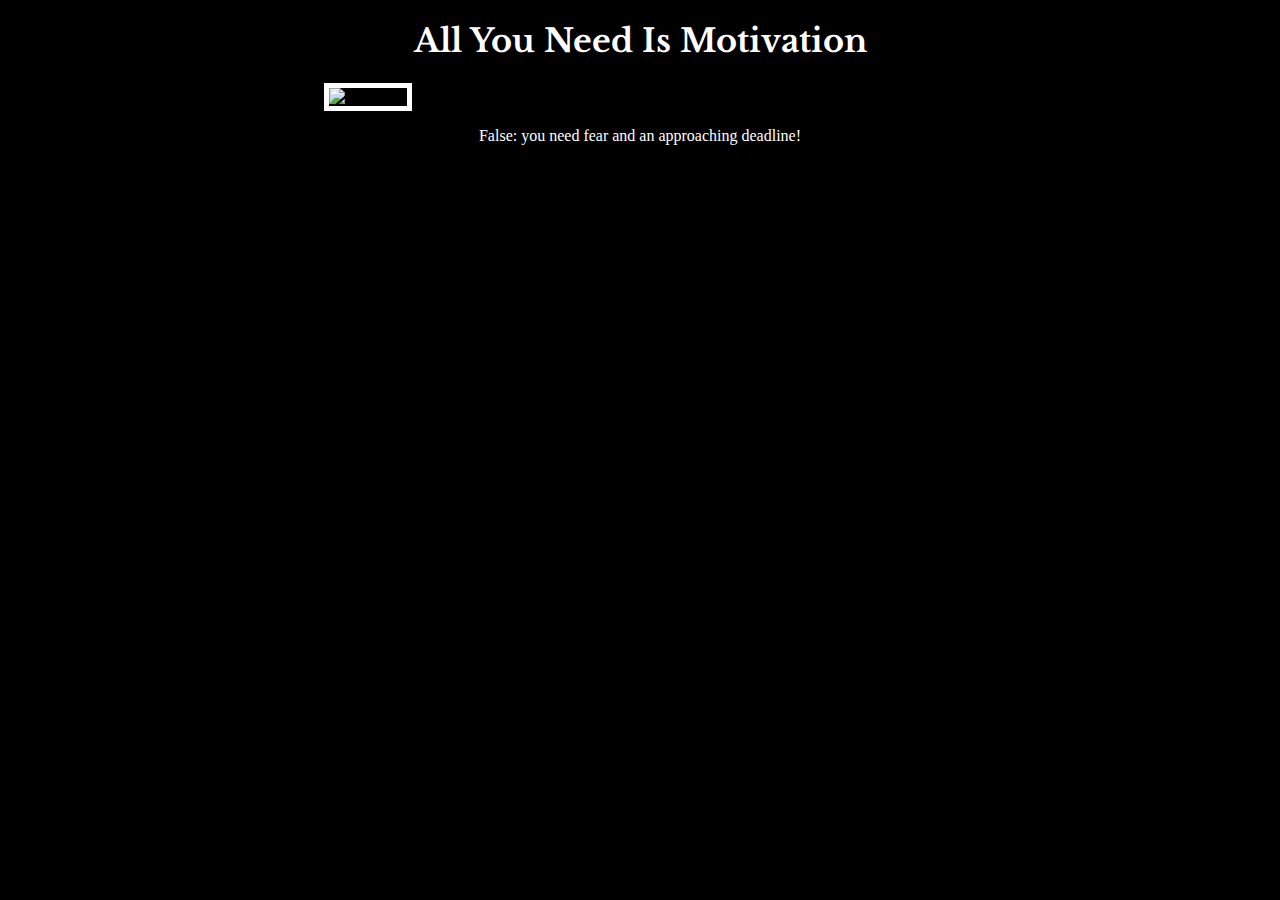
==== index.html @ ed3ce6ba "Add files via upload" ====
<!-- 
  TODO: Create a motivational post website.
Style it how ever you like. 
Look at the goal image for inspiration.
But it must have the following features:
1. The main h1 text should be using the Regular Libre Baskerville Font from Google Fonts:
  https://fonts.google.com/specimen/Libre+Baskerville
2. The text should be white and background black.
3. Add your own image into the images folder inside assets. It should have a 5px white border.
4. The text should be center aligned.
5. Create a div to contain the h1, p and img elements. Adjust the margins so that the image and text are centered on the page. 
  Hint: You horizontally center a div by giving it a width of 50% and a margin-left of 25%.
  Hint: Set the image to have a width of 100% so it fills the div. 
6. Read about the text-transform property on MDN docs to make the h1 uppercase with CSS.
  https://developer.mozilla.org/en-US/docs/Web/CSS/text-transform 
-->
<!DOCTYPE html>
<html lang="en">
<head>
  <meta charset="UTF-8">
  <meta name="viewport" content="width=device-width, initial-scale=1.0">
  <title>Meme Motivation</title>
  <link rel="stylesheet" href="./style.css" />
  <link rel="preconnect" href="https://fonts.googleapis.com">
<link rel="preconnect" href="https://fonts.gstatic.com" crossorigin>
<link href="https://fonts.googleapis.com/css2?family=Libre+Baskerville&display=swap" rel="stylesheet">
</head>
<body>
  <div>
    <h1>All you need is motivation</h1>
    <img src="./assets/images/picture.jpg" alt="a hamster" />
    <p>False: you need fear and an approaching deadline!</p>
  </div>
</body>
</html>
---- style.css ----
html{
    background-color: black;
}
h1{
    font-family: 'Libre Baskerville', serif;
    text-transform: capitalize;
}
h1,p{
    background-color: black;
    color: white;
    text-align: center;
}
img{
    border: 5px solid white;
    width: 100%
}
div{
    width: 50%;
    margin-left: 25%;
}
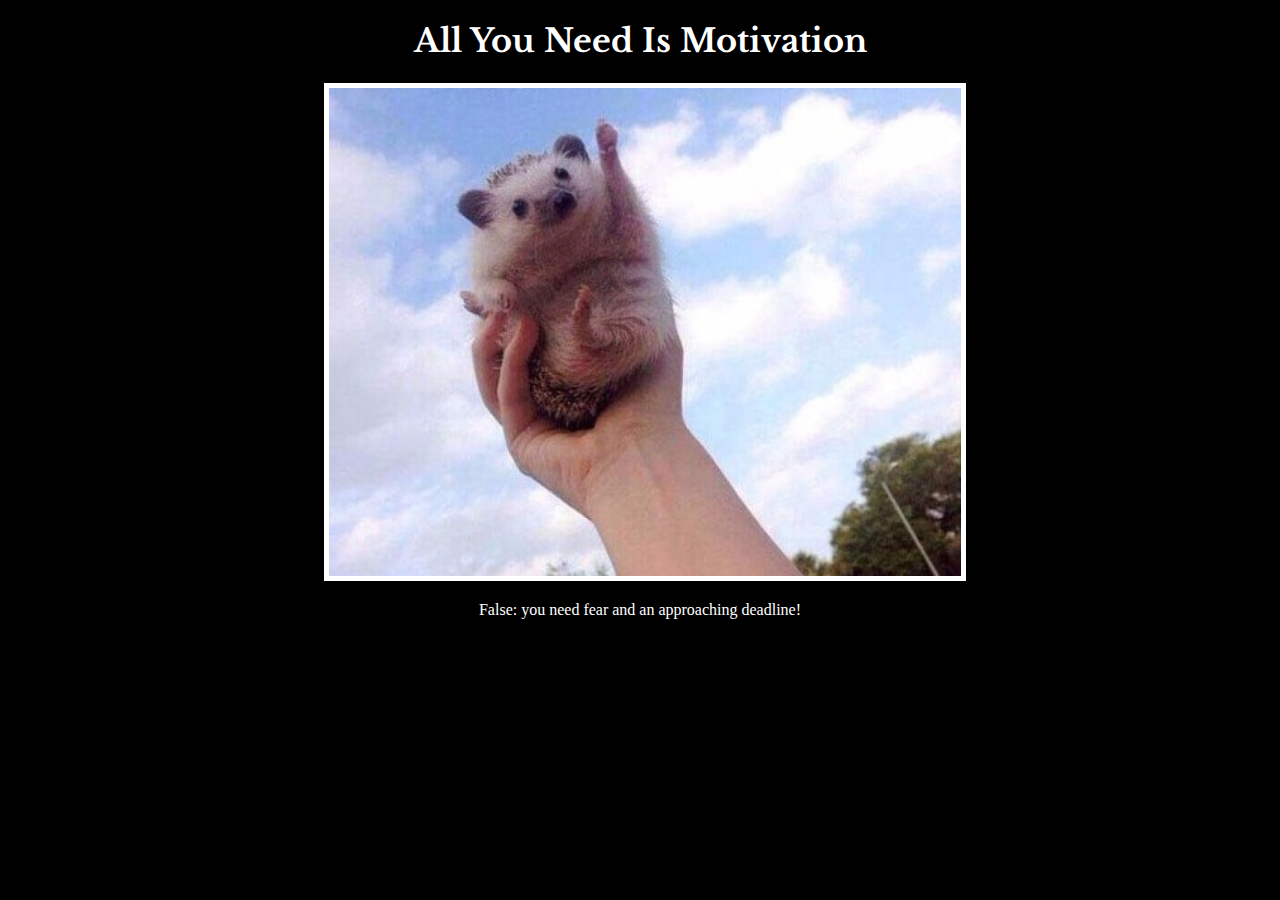
==== commit 767b995f: "Update index.html" ====
--- a/index.html
+++ b/index.html
@@ -28,8 +28,8 @@
 <body>
   <div>
     <h1>All you need is motivation</h1>
-    <img src="./assets/images/picture.jpg" alt="a hamster" />
+    <img src="./picture.jpg" alt="a hamster" />
     <p>False: you need fear and an approaching deadline!</p>
   </div>
 </body>
-</html>+</html>
